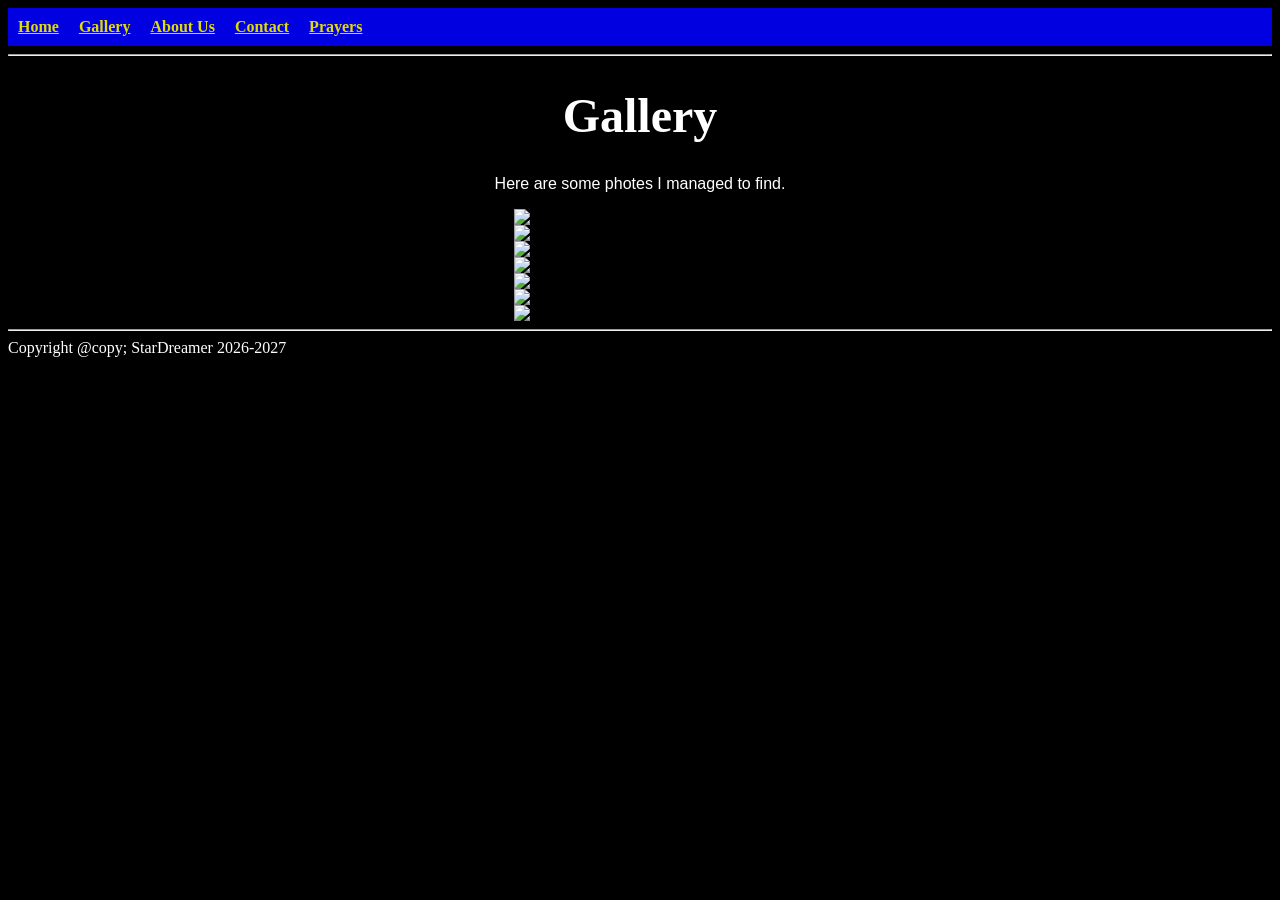
==== gallery.html @ 5db44cbb "Add files via upload" ====
<!DOCTYPE html>
<html lang="en">
<head>
  <meta charset="UTF-8">
  <meta name="viewport" content="width=device-width, initial-scale=1.0">
  <meta http-equiv="X-UA-Compatible" content="ie=edge">
  <title>Memorial- Gallery</title>
  <link rel="stylesheet" href="styles.css">
  <link rel="icon" type="image/x-icon" href="/img/favicon.ico">
</head>

<body>
  <header>
    <nav class="navbar">
      <ul>
        <li><a href="index.html">Home</a></li>
        <li><a href="gallery.html">Gallery</a></li>
        <li><a href="about.html">About Us</a></li>
        <li><a href="contact.html">Contact</a></li>
        <li><a href="button.html">Prayers</a></li>
      </ul>
    </nav>
    <hr>
  </header>


  <h1>Gallery</h1>
  <p>Here are some photes I managed to find.</p>
  
  <div id="images">
    <img src="img/dad-a.jpg"  width="20%" height="20%"  alt=" ">
    <img src="img/dad-b.jpg"  width="20%" height="20%"  alt=" ">
    <img src="img/dad-c.jpg"  width="20%" height="20%"  alt=" ">
    <img src="img/dad-d.jpg"  width="20%" height="20%"  alt=" ">
    <img src="img/dad-e.jpg"  width="20%" height="20%"  alt=" ">
    <img src="img/dad-f.jpg"  width="20%" height="20%"  alt=" ">
    <img src="img/dad-g.jpg"  width="20%" height="20%"  alt=" ">
</div>
  
  
  <hr>
  <footer>
    Copyright @copy; StarDreamer 2026-2027
  </footer>
</body>
</html>
---- styles.css ----
nav {
    background-color: rgb(0, 0, 225);
}

.navbar ul{
  list-style-type: none;
  padding: 0px;
  margin: 0px;
  overflow: hidden;
}

.navbar a{
  color: rgb(225, 221,0);
  font-family: Times New Roman, sans-serif;
  font-size: 16px;
  font-weight: bold;
  text-decoration: none
  text-decoration: none;
  padding: 10px;
  display: block;
  text-align: center;
}

.navbar a:hover{
  background-color: rgb(0, 0, 110);
}

.navbar li{
  float: left;
}

a:visited {
  color: rgb(0, 136, 0);
}

body {
  background-color: rgb(0, 0, 0);
}

h1 {
  color: #ffffff;
  font-family: Times New Roman, sans-serif;
  text-align: center;
  font-size: 48px;
}

h2 {
  color: #ffffff;
  font-family: Times New Roman, sans-serif;
  text-align: center;
  font-size: 36px;
}

h3 {
  color: #ffffff;
  font-family: Times New Roman, sans-serif;
  text-align: center;
  font-size: 24px;
}

img {
  display: block;
  margin-left: auto;
  margin-right: auto;
}

alt {
  color: #ffffff;
}

p {
  color: #ffffff;
  font-family: Arial; sans-serif;
  text-align: center;
  font-size: 16px;
}

footer {
  color: #ffffff;
}
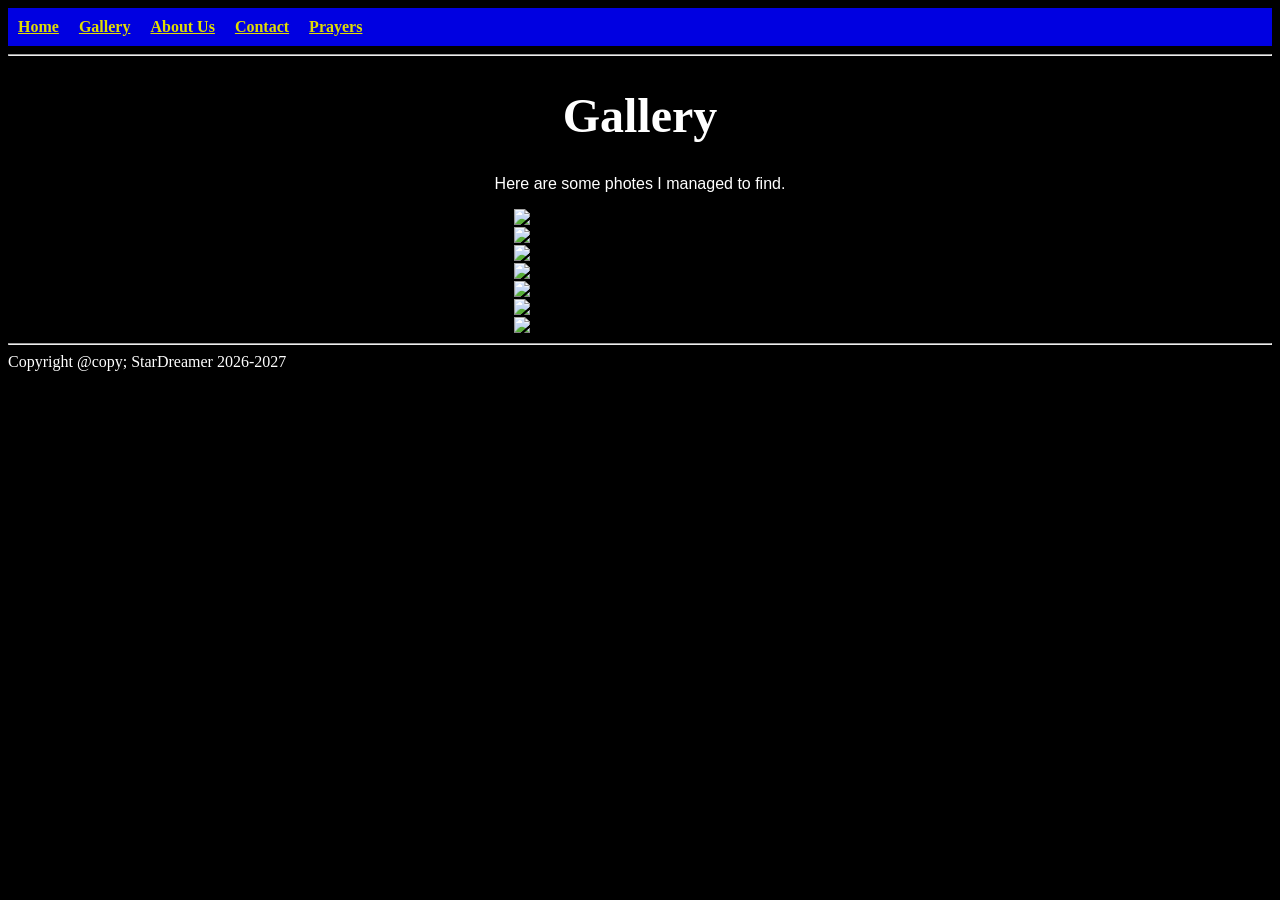
==== commit 0e00440d: "Update gallery.html" ====
--- a/gallery.html
+++ b/gallery.html
@@ -28,13 +28,13 @@
   <p>Here are some photes I managed to find.</p>
   
   <div id="images">
-    <img src="img/dad-a.jpg"  width="20%" height="20%"  alt=" ">
-    <img src="img/dad-b.jpg"  width="20%" height="20%"  alt=" ">
-    <img src="img/dad-c.jpg"  width="20%" height="20%"  alt=" ">
-    <img src="img/dad-d.jpg"  width="20%" height="20%"  alt=" ">
-    <img src="img/dad-e.jpg"  width="20%" height="20%"  alt=" ">
-    <img src="img/dad-f.jpg"  width="20%" height="20%"  alt=" ">
-    <img src="img/dad-g.jpg"  width="20%" height="20%"  alt=" ">
+    <img src="img/dad-a.jpg"  width="20%" height="20%"  alt="Photo 1">
+    <img src="img/dad-b.jpg"  width="20%" height="20%"  alt="Photo 2">
+    <img src="img/dad-c.jpg"  width="20%" height="20%"  alt="Photo 3">
+    <img src="img/dad-d.jpg"  width="20%" height="20%"  alt="Photo 4">
+    <img src="img/dad-e.jpg"  width="20%" height="20%"  alt="Photo 5">
+    <img src="img/dad-f.jpg"  width="20%" height="20%"  alt="Photo 6">
+    <img src="img/dad-g.jpg"  width="20%" height="20%"  alt="Photo 7">
 </div>
   
   
@@ -43,4 +43,4 @@
     Copyright @copy; StarDreamer 2026-2027
   </footer>
 </body>
-</html>+</html>
